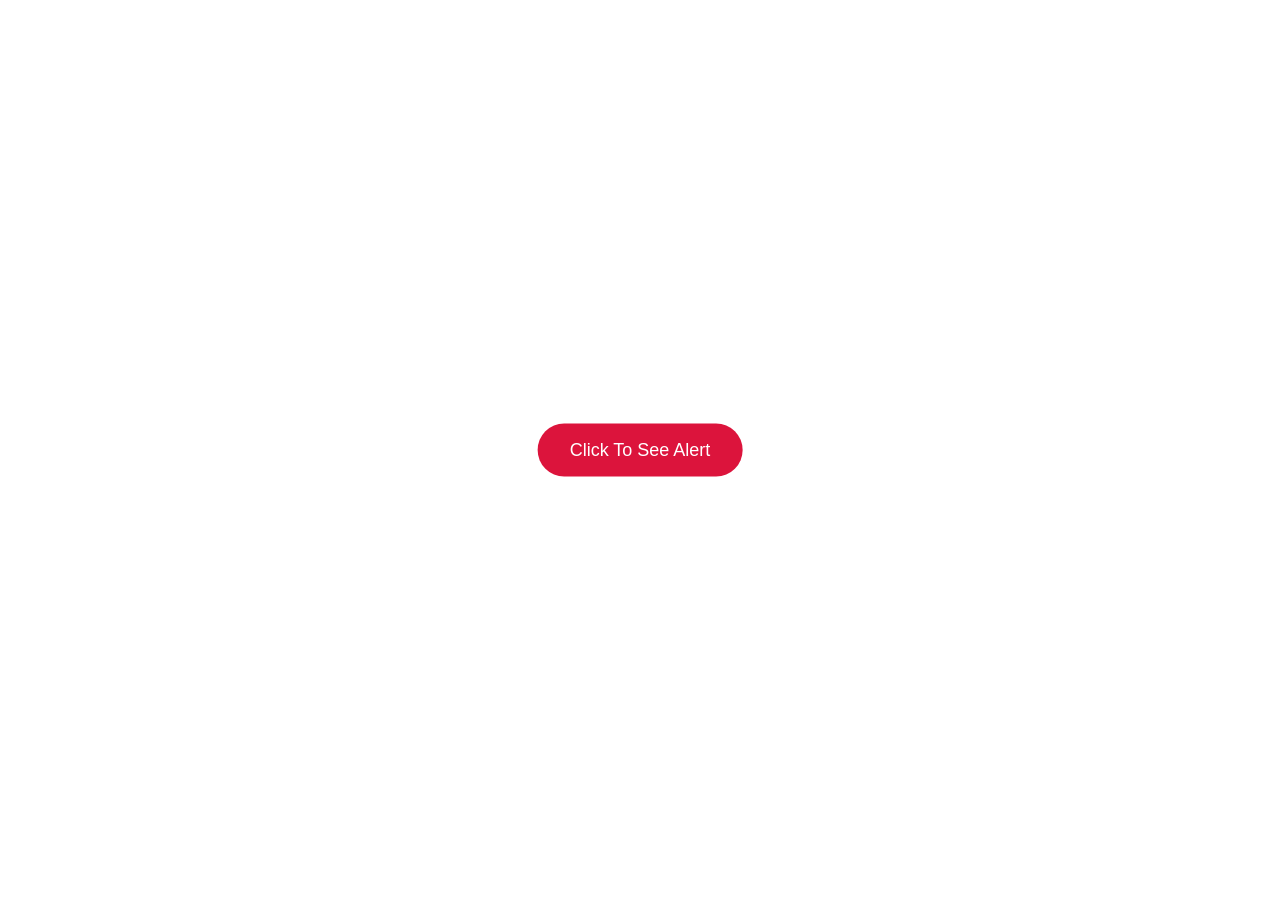
==== index.html @ 07cd0546 "created demo" ====
<!DOCTYPE html>
<html lang="en">
<head>
    <meta charset="UTF-8">
    <meta name="viewport" content="width=device-width, initial-scale=1.0">
    <title>Demo</title>
    <link rel="stylesheet" href="./style.css">
</head>
<body>
    <button onclick="showClick()">Click To See Alert</button>

    <script src="./script.js"></script>
</body>
</html>
---- style.css ----
* {
    padding: 0;
    margin: 0;
    box-sizing: border-box;
}

html, body{
    width: 100%;
    height: 100%;
}

button{
    position: absolute;
    top: 50%;
    left: 50%;
    transform: translate(-50%, -50%);
    padding: 16px 32px;
    border: none;
    background: crimson;
    color: white;
    font-size: 18px;
    border-radius: 64px;
    transition: all 0.25s ease-in-out;
}
button:hover{
    background: black;
    cursor: pointer;
    transform: translate(-50%, -60%);
}
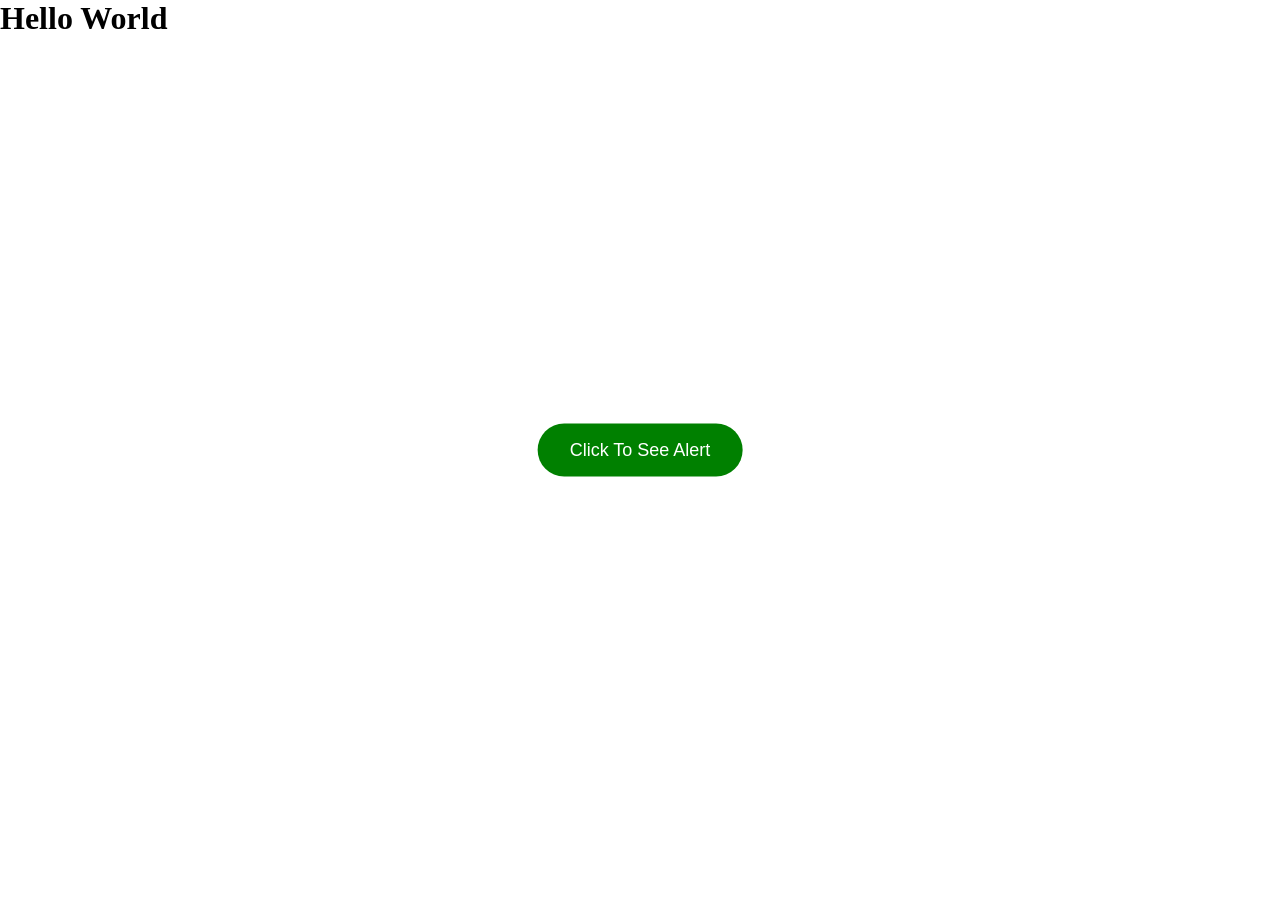
==== commit d663e37e: "add new tag" ====
--- a/index.html
+++ b/index.html
@@ -8,6 +8,7 @@
 </head>
 <body>
     <button onclick="showClick()">Click To See Alert</button>
+    <h1>Hello World</h1>
 
     <script src="./script.js"></script>
 </body>
--- a/style.css
+++ b/style.css
@@ -16,7 +16,7 @@
     transform: translate(-50%, -50%);
     padding: 16px 32px;
     border: none;
-    background: crimson;
+    background: green;
     color: white;
     font-size: 18px;
     border-radius: 64px;
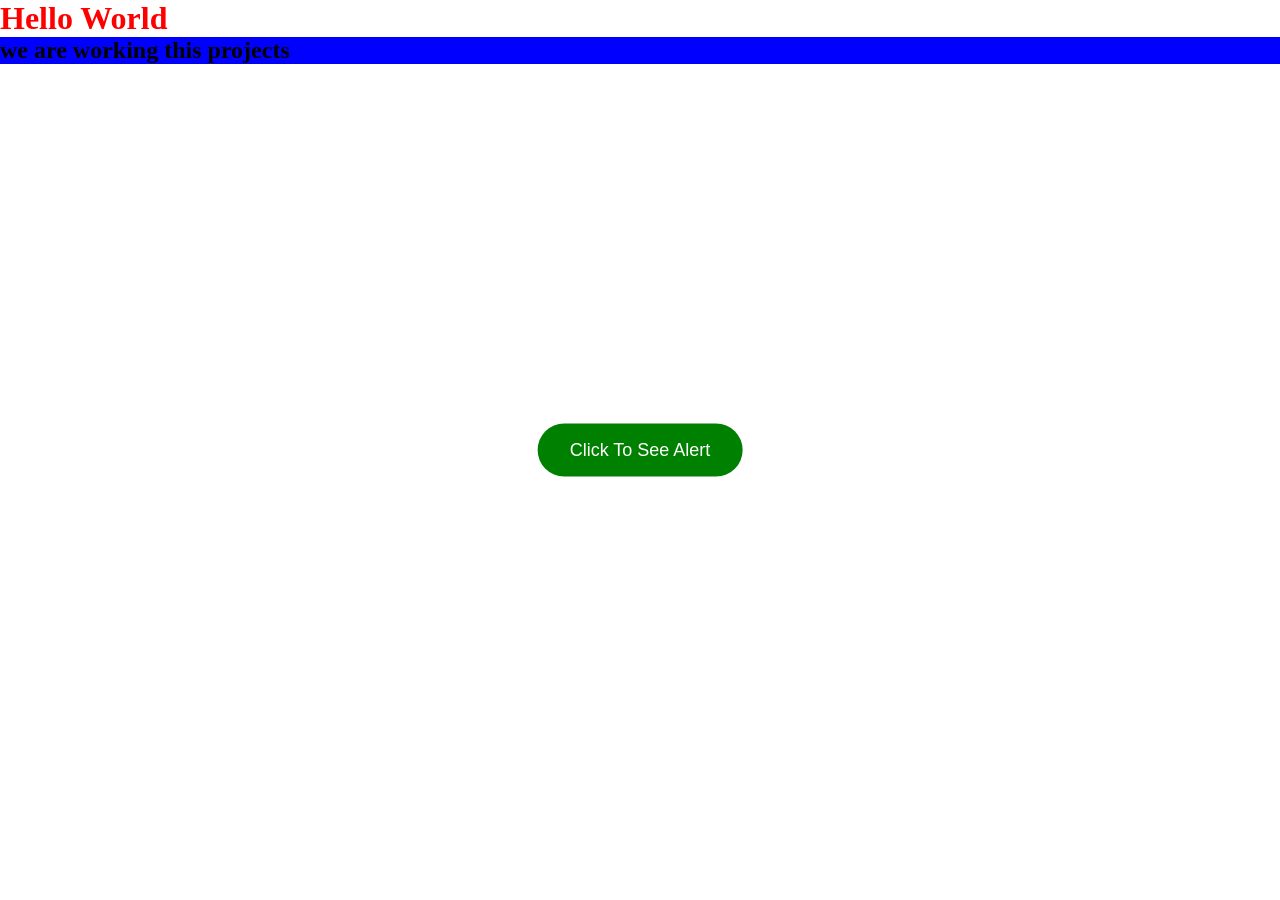
==== commit e0aa89a7: "collor add and h2 tag added" ====
--- a/index.html
+++ b/index.html
@@ -10,6 +10,8 @@
     <button onclick="showClick()">Click To See Alert</button>
     <h1>Hello World</h1>
 
+    <h2>we are working this projects</h2>
+
     <script src="./script.js"></script>
 </body>
 </html>
--- a/style.css
+++ b/style.css
@@ -26,4 +26,11 @@
     background: black;
     cursor: pointer;
     transform: translate(-50%, -60%);
+}
+h1{
+    color: red;
+
+}
+h2{
+    background-color: blue;
 }
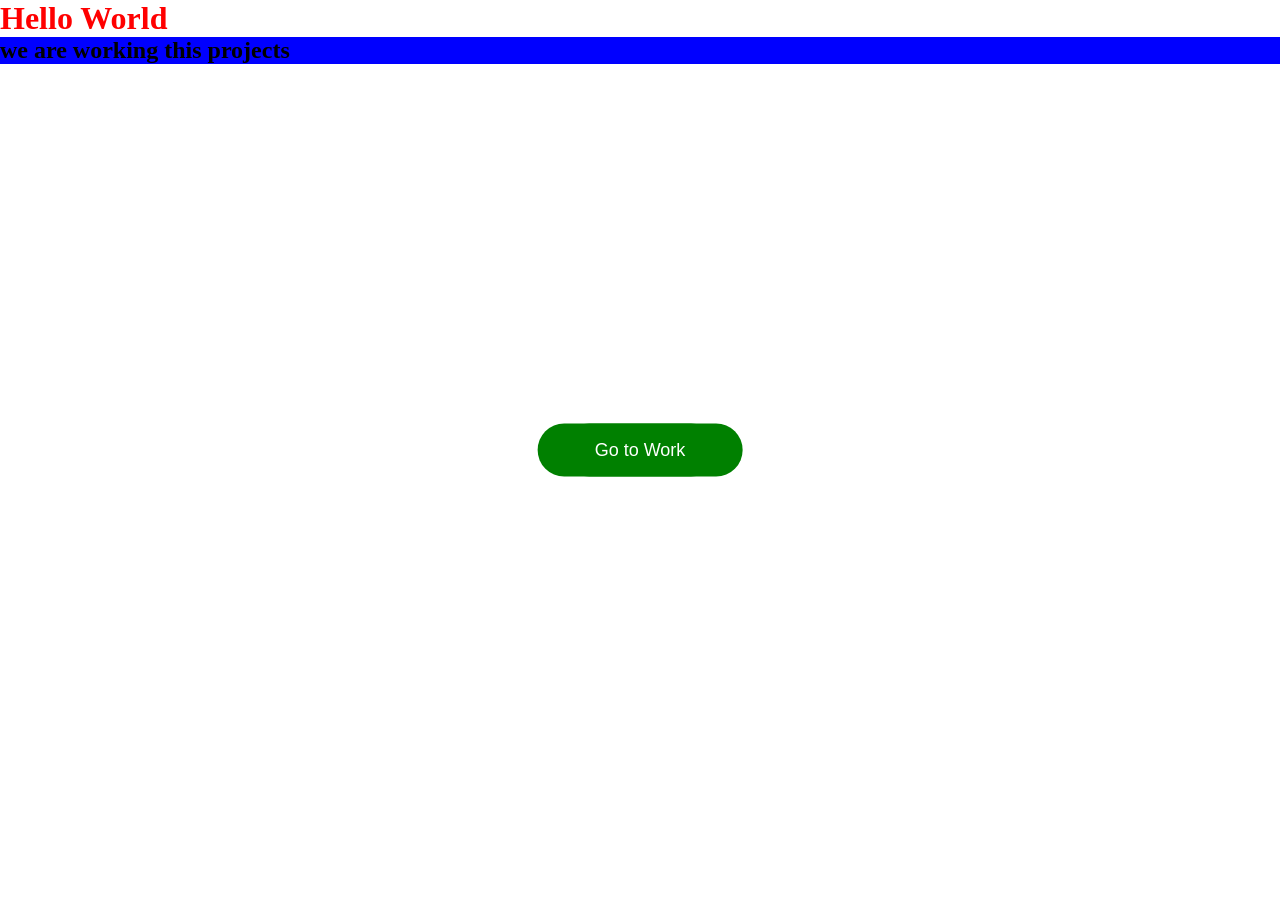
==== commit 0d4224fe: "add button" ====
--- a/index.html
+++ b/index.html
@@ -5,10 +5,12 @@
     <meta name="viewport" content="width=device-width, initial-scale=1.0">
     <title>Demo</title>
     <link rel="stylesheet" href="./style.css">
+    <link rel="stylesheet" href="work.html">
 </head>
 <body>
     <button onclick="showClick()">Click To See Alert</button>
     <h1>Hello World</h1>
+    <button onclick="window.location.href='work.html'">Go to Work</button>
 
     <h2>we are working this projects</h2>
 
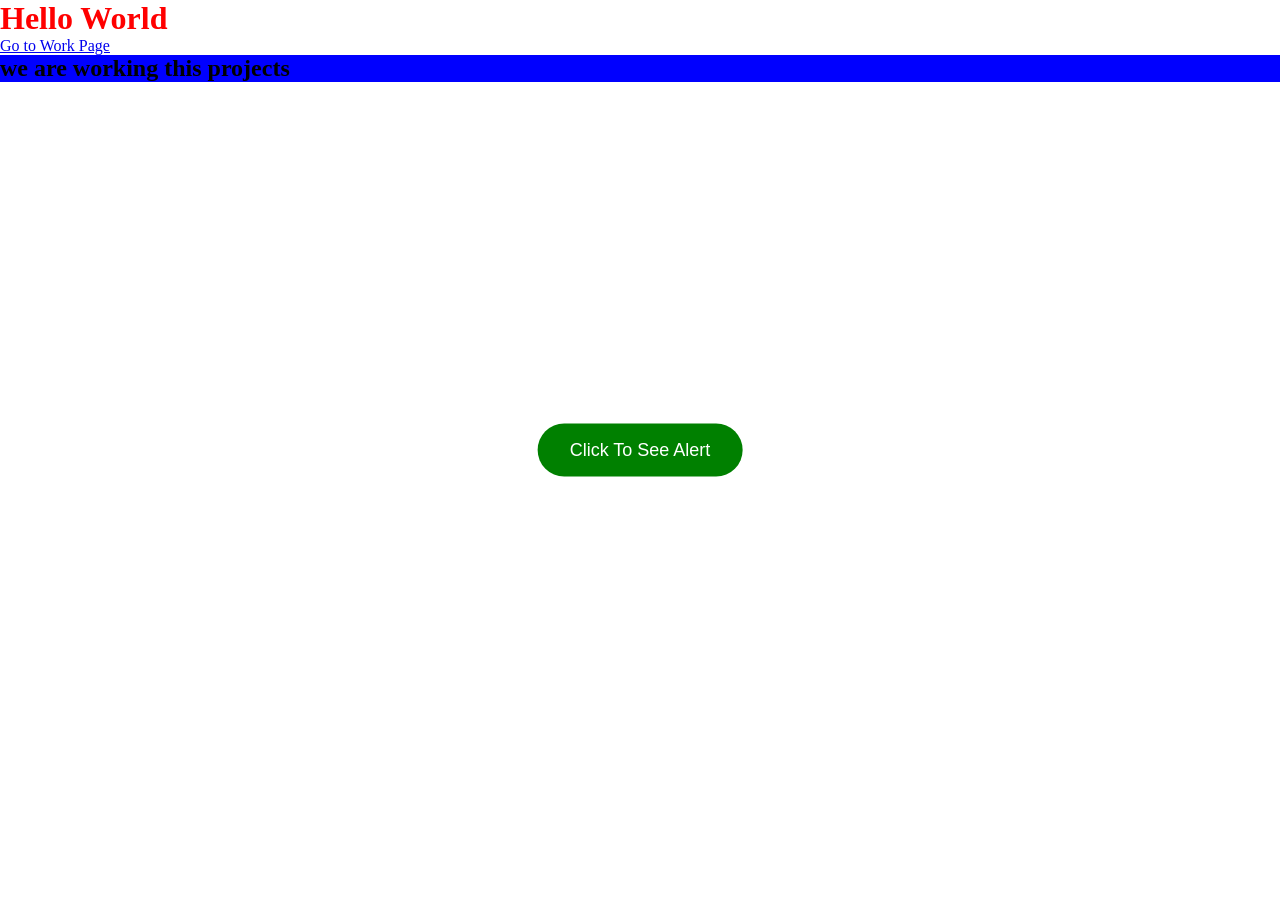
==== commit 9b28436d: "change button tag to antor tag" ====
--- a/index.html
+++ b/index.html
@@ -10,7 +10,7 @@
 <body>
     <button onclick="showClick()">Click To See Alert</button>
     <h1>Hello World</h1>
-    <button onclick="window.location.href='work.html'">Go to Work</button>
+   <a href="work.html">Go to Work Page</a>
 
     <h2>we are working this projects</h2>
 
